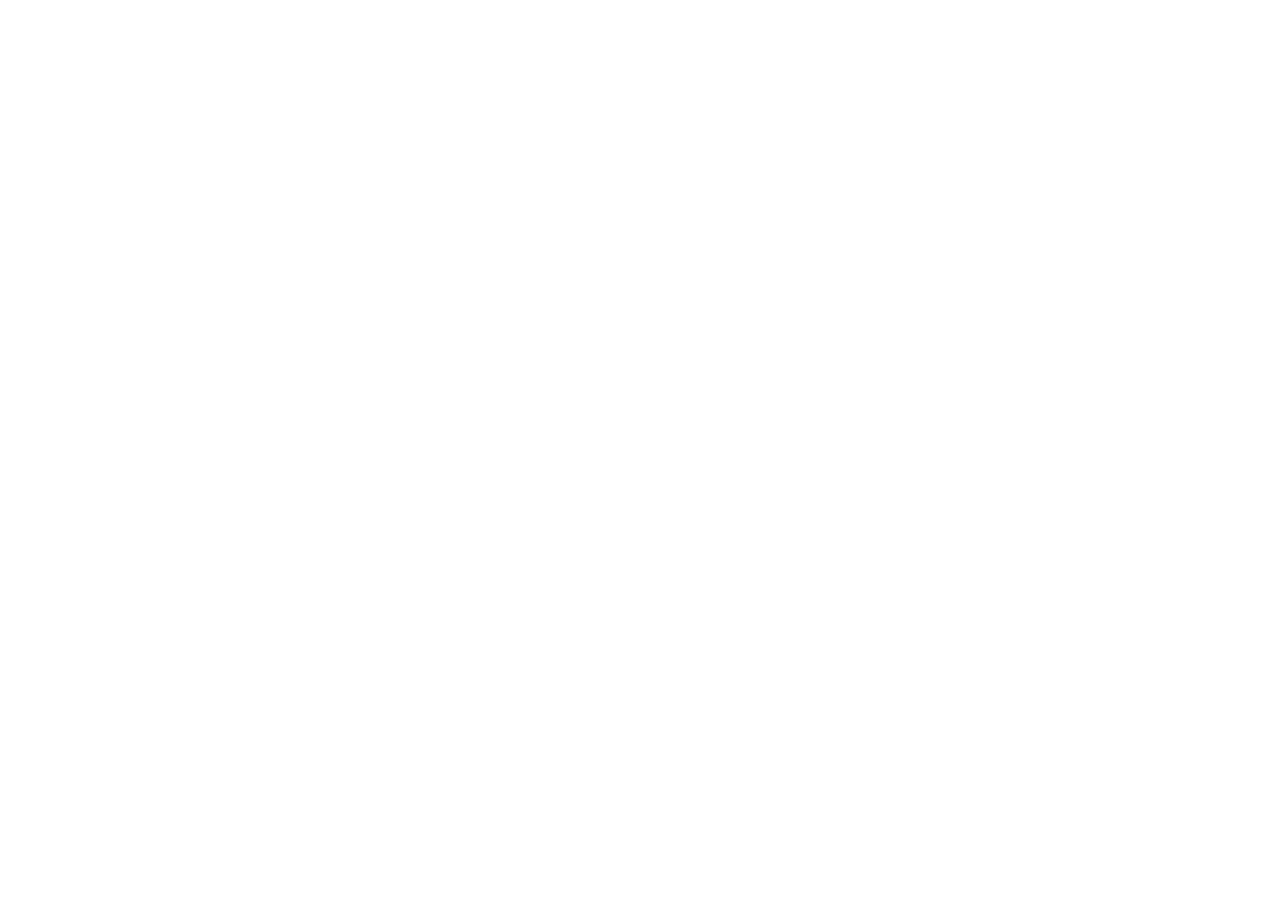
==== aula HTML e CSS/html/ex-background.html @ 9af8866b "add img" ====
<!DOCTYPE html>
<html lang="en">
<head>
    <meta charset="UTF-8">
    <meta name="viewport" content="width=device-width, initial-scale=1.0">
    <title>Document</title>
</head>
<body>
    
</body>
</html>
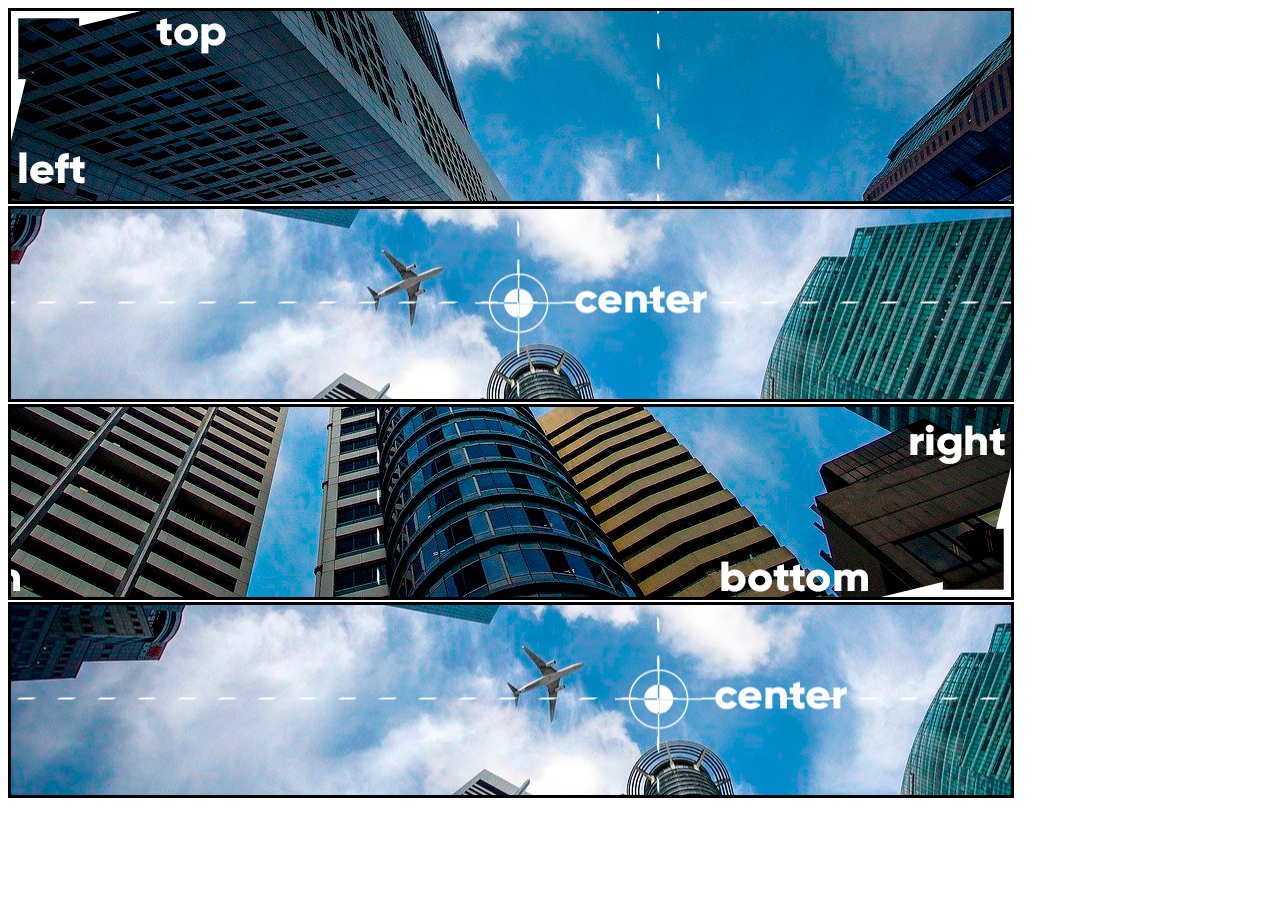
==== commit 38d84e81: "colocando background img" ====
--- a/aula HTML e CSS/html/ex-background.html
+++ b/aula HTML e CSS/html/ex-background.html
@@ -1,11 +1,45 @@
 <!DOCTYPE html>
-<html lang="en">
+<html lang="pt-br">
 <head>
     <meta charset="UTF-8">
     <meta name="viewport" content="width=device-width, initial-scale=1.0">
     <title>Document</title>
+    <style>
+        .bloco{
+            background-image: url(../img/wallpaper003.jpg);
+            height: 190px;
+            width: 1000px;
+            border: solid 3px black ;
+            margin-bottom: 2px;
+            background-repeat: no-repeat;
+        }
+        #q1{
+            background-position: top left;
+        }
+        #q2{
+            background-position: center center;
+        }
+        #q3{
+            background-position: bottom right;
+        }
+        #q4{
+            background-position: center left;
+        }
+
+    </style>
 </head>
 <body>
-    
+    <div class="bloco" id="q1">
+
+    </div>
+    <div class="bloco" id="q2">
+
+    </div>
+    <div class="bloco" id="q3">
+
+    </div>
+    <div class="bloco" id="q4">
+
+    </div>
 </body>
 </html>